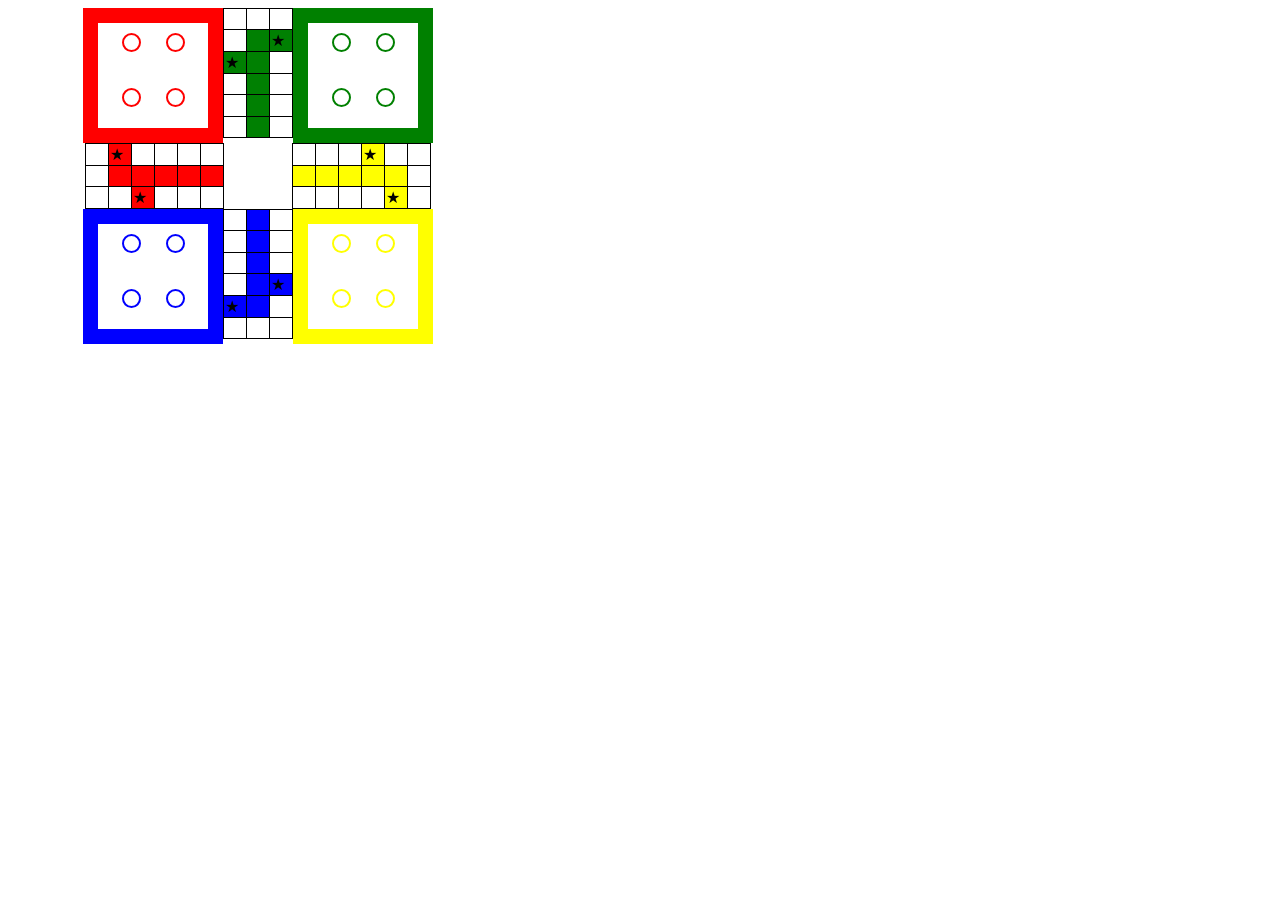
==== 8.assignment/ludo.html @ 1cec1890 "add" ====
<!DOCTYPE html>
<html lang="en">
<head>
    <meta charset="UTF-8">
    <meta name="viewport" content="width=device-width, initial-scale=1.0">
    <title>Document</title>
    <link rel="stylesheet" href="ludo.css"></link>
</head>
<body>
    <div class="main">
        <div class="upper">
        <div class="red">
            <div class="r2">
            <div class="r"></div>
            <div  class="r"></div>
            </div><br><br>
            <div class="r3">
            <div  class="r"></div>
            <div  class="r"></div>
            </div>
        </div>
         <div class="rg">
            <table>
                <tr class="a">
                    <td></td>
                    <td></td>
                    <td></td>
                 
                </tr>
                      <tr class="a">
                    <td></td>
                    <td class="rgg"></td>
                    <td class="rgg">★</td>
                 
                </tr>
                      <tr class="a">
                    <td class="rgg">★</td>
                    <td class="rgg"></td>
                    <td></td>
                    
                </tr>
                        <tr class="a">
                    <td></td>
                    <td class="rgg"></td>
                    <td></td>
                    
                </tr>
                        <tr class="a">
                    <td></td>
                    <td class="rgg"></td>
                    <td></td>
                    
                </tr>
                        <tr class="a">
                    <td></td>
                    <td  class="rgg"></td>
                    <td></td>
                    
                </tr>
            </table>
         </div>
            <div class="green">
            <div class="g2">
            <div class="g"></div>
            <div  class="g"></div>
            </div><br><br>
            <div class="g3">
            <div  class="g"></div>
            <div  class="g"></div>
            </div>
        </div>
        </div>
        <div class="middle">
        <div class="rb">
            <table class="tb">
                <tr class="rbb">
                    <td></td>
                    <td class="rbga">★</td>
                    <td></td>
                    <td></td>
                    <td></td>
                    <td></td>
                </tr>
                    <tr class="rbb">
                    <td></td>
                    <td class="rbga"></td>
                    <td class="rbga"></td>
                    <td class="rbga"></td>
                    <td class="rbga"></td>
                    <td class="rbga"></td>
                </tr>
                    <tr class="rbb">
                    <td></td>
                    <td></td>
                    <td class="rbga">★</td>
                    <td></td>
                    <td></td>
                    <td></td>
                </tr>
            </table>
        </div>
      
        <div class="ryb">
            <table class="tyb">
                <tr class="rybb">
                    <td></td>
                    <td ></td>
                    <td></td>
                    <td class="rybga">★</td>
                    <td></td>
                    <td></td>
                </tr>
                    <tr class="rybb">
                    <td class="rybga"></td>
                    <td class="rybga"></td>
                    <td class="rybga"></td>
                    <td class="rybga"></td>
                    <td class="rybga"></td>
                    <td ></td>
                </tr>
                    <tr class="rybb">
                    <td></td>
                    <td></td>
                    <td ></td>
                    <td></td>
                    <td class="rybga">★</td>
                    <td></td>
                </tr>
            </table>
            </div>
        </div>
        <div class="lower">
        <div class="blue">
            <div class="b2">
            <div class="b"></div>
            <div  class="b"></div>
            </div><br><br>
            <div class="b3">
            <div  class="b"></div>
            <div  class="b"></div>
            </div>
        </div>
        <div class="rxg">
            <table>
                <tr class="ax">
                    <td></td>
                    <td class="rxgg"></td>
                    <td></td>
                 
                </tr>
                      <tr class="ax">
                    <td></td>
                    <td class="rxgg"></td>
                    <td ></td>
                 
                </tr>
                      <tr class="ax">
                    <td ></td>
                    <td class="rxgg"></td>
                    <td></td>
                    
                </tr>
                        <tr class="ax">
                    <td></td>
                    <td class="rxgg"></td>
                    <td  class="rxgg">★</td>
                    
                </tr>
                        <tr class="ax">
                    <td  class="rxgg">★</td>
                    <td class="rxgg"></td>
                    <td></td>
                    
                </tr>
                        <tr class="ax">
                    <td></td>
                    <td  ></td>
                    <td></td>
                    
                </tr>
            </table>
         </div>
        <div class="yellow">
            <div class="y2">
            <div class="y"></div>
            <div  class="y"></div>
            </div><br><br>
            <div class="y3">
            <div  class="y"></div>
            <div  class="y"></div>
            </div>
        </div>
        </div>
    </div>
</body>
</html>
---- 8.assignment/ludo.css ----
.main{
    /* border: 2px solid; */
    width: 500px;
    height: 500px;
}
.red{
    border: 15px solid red;
    width: 110px;
    height: 105px;
}
.r{
border: 2px solid red;
height: 15px;
width: 15px;
border-radius: 50%;
}
.r2{
    display: flex;
    align-items: center;
    justify-content: center;
    gap: 25px;
    margin-top: 10px;
}
.r3{
    display: flex;
    justify-content: center;
    gap: 25px;
}
.green{
    border: 15px solid green;
    width: 110px;
    height: 105px;
}
.g{
border: 2px solid green;
height: 15px;
width: 15px;
border-radius: 50%;
}
.g2{
    display: flex;
    align-items: center;
    justify-content: center;
    gap: 25px;
    margin-top: 10px;
}
.g3{
    display: flex;
    justify-content: center;
    gap: 25px;
}
.upper{
    display: flex;
    justify-content: center;
     gap: 0px;
}


.blue{
    border: 15px solid blue;
    width: 110px;
    height: 105px;
}
.b{
border: 2px solid blue;
height: 15px;
width: 15px;
border-radius: 50%;
}
.b2{
    display: flex;
    align-items: center;
    justify-content: center;
    gap: 25px;
    margin-top: 10px;
}
.b3{
    display: flex;
    justify-content: center;
    gap: 25px;
}

.yellow{
    border: 15px solid yellow;
    width: 110px;
    height: 105px;
}
.y{
border: 2px solid yellow;
height: 15px;
width: 15px;
border-radius: 50%;
}
.y2{
    display: flex;
    align-items: center;
    justify-content: center;
    gap: 25px;
    margin-top: 10px;
}
.y3{
    display: flex;
    justify-content: center;
    gap: 25px;
}
.lower{
       display: flex;
    justify-content: center;
     gap: 0px;
     margin-top: 0px;
}
 table tr td{
    border:1px solid black;
    width: 20px;
    height: 18.2px;
    /* display: block; */
    flex-direction: column;
    /* border-collapse: collapse; */
}
table{
    border-collapse: collapse;
}
.rgg{
    background: #008002;
}
.rb.tbb td{
      border:1px solid black;
    width: 20px;
    height: 18.5px;
    /* display: block; */
    flex-direction: column;
    
}
.rb{
    /* margin-left: 78px; */
}
.rbga{
    background: red;
}
.rygg{
    background: #008002;
}
.ryb.tybb td{
      border:1px solid black;
    width: 20px;
    height: 18.5px;
    /* display: block; */
    flex-direction: column;
    
}
.ryb{
    /* margin-left: 78px; */
}
.rybga{
    background: yellow;
}
.middle{
    display: flex;
    justify-content: center;
    gap: 68px;
}


 table tr td{
    border:1px solid black;
    width: 20px;
    height: 18.2px;
    /* display: block; */
    flex-direction: column;
    /* border-collapse: collapse; */
}
table{
    border-collapse: collapse;
}
.rxgg{
    background: blue;
}
.rxb.tbb td{
      border:1px solid black;
    width: 20px;
    height: 18.5px;
    /* display: block; */
    flex-direction: column;
    
}
.rxb{
    /* margin-left: 78px; */
}
.rxbga{
    background: red;
}
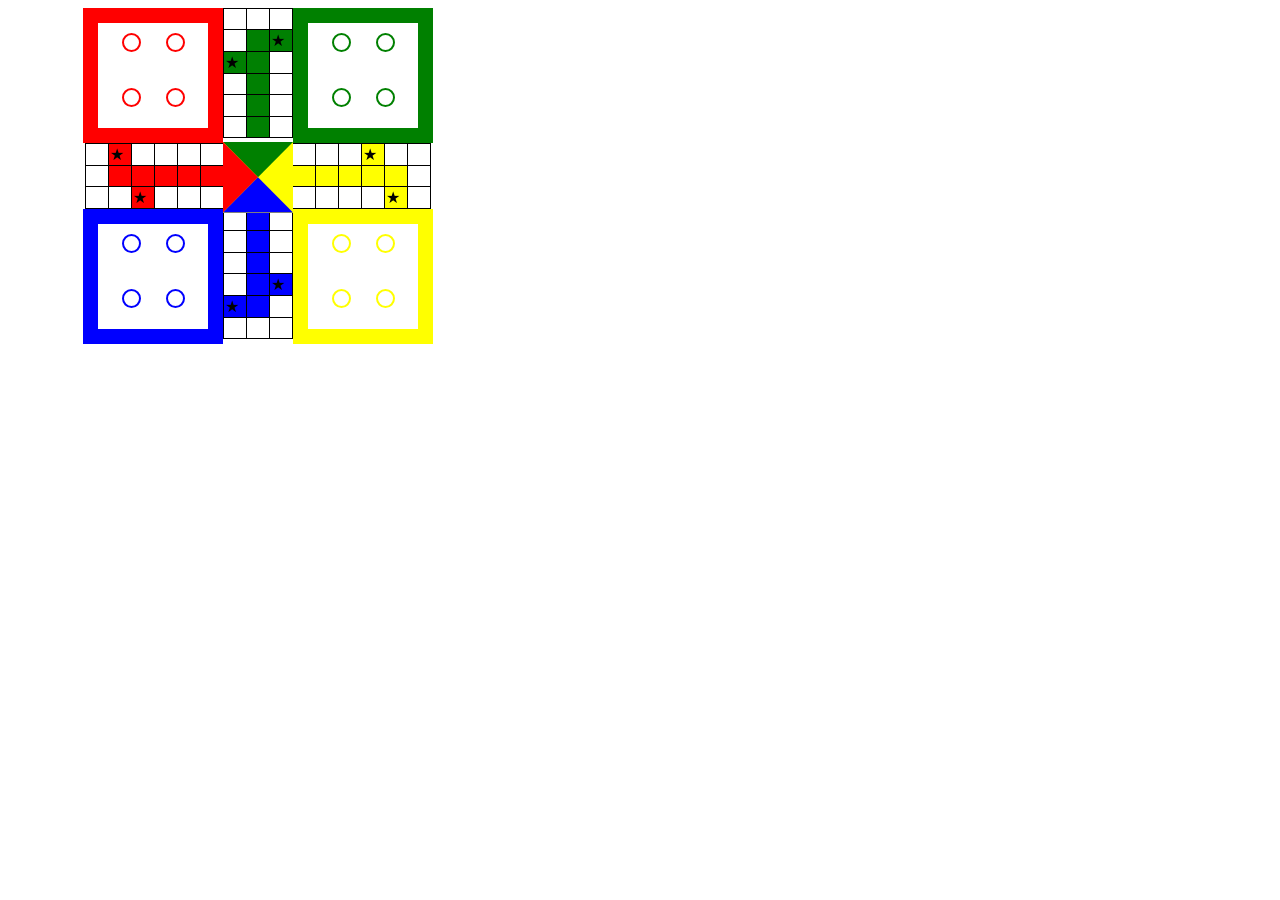
==== commit 695fe003: "update" ====
--- a/8.assignment/ludo.html
+++ b/8.assignment/ludo.html
@@ -7,6 +7,7 @@
     <link rel="stylesheet" href="ludo.css"></link>
 </head>
 <body>
+       
     <div class="main">
         <div class="upper">
         <div class="red">
@@ -192,5 +193,12 @@
         </div>
         </div>
     </div>
+
+       <div class="abcd">
+    <div class="ja"></div>
+    <div class="jab"></div>
+    <div class="jac"></div>
+     <div class="jad"></div>
+</div>
 </body>
 </html>
--- a/8.assignment/ludo.css
+++ b/8.assignment/ludo.css
@@ -189,3 +189,42 @@
 .rxbga{
     background: red;
 }
+
+.ja{
+    height: inherit;
+    width: inherit;
+    background-color: green;
+    clip-path:polygon(0 0,50% 50%,100% 0) ;
+    position: absolute;
+    
+}
+.jab{
+    height: inherit;
+    width: inherit;
+    background-color: red;
+    clip-path:polygon(0 0,50% 50%,0 100%);
+    position: absolute;
+  
+}
+.jac{
+    height: inherit;
+    width: inherit;
+    background-color:blue;
+    clip-path:polygon(50% 50% ,100% 100%,0 100%);
+    position: absolute;
+    
+}
+.jad{
+    height: inherit;
+    width: inherit;
+    background-color: yellow;
+    clip-path:polygon();
+  
+}
+.abcd{
+    position: relative;
+    height: 70.5px;
+    width: 70px;
+    margin-top: -366px;
+    margin-left: 215px;
+}
